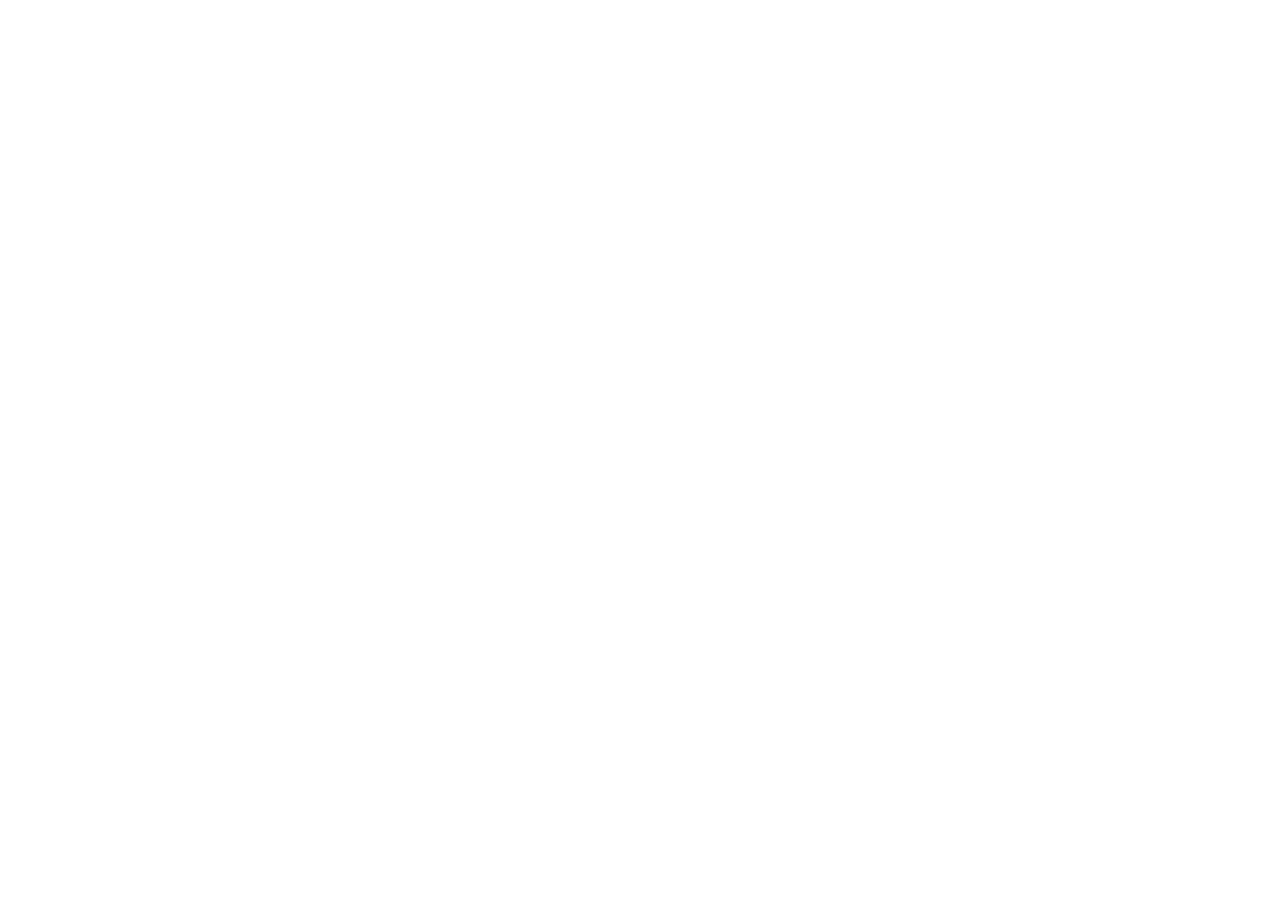
==== index.html @ c25cf402 "hey" ====
<!DOCTYPE html>
<html>
    <head>
        <meta charset="utf-8">
        <title>Cheapo Mail</title>
        <link href="index.css" type="text/css" rel="stylesheet" />
        <script src="https://code.jquery.com/jquery-3.1.1.min.js"></script>
        <script src="index.js" type="text/javascript"></script>
	</head>

	<body>
        
	</body>
</html>
---- index.css ----
/*
 * GENERAL STYLES
 */

html {
	height: 100%;
}

body {
    font-family: 'Open Sans', arial;
	height: 100%;
	margin: 0 auto;
}

.container {
	background-color: white;
    width: 100%;
	height: 100%;
	margin: 0 auto;
}
.formdiv
.form{
	border-radius: 4px;
	background-color: #ddddff;
	margin: 48px 25% 0px 25%;
	padding: 8px 8px 32px 8px;
    box-shadow: 2px 2px 4px gray;
}
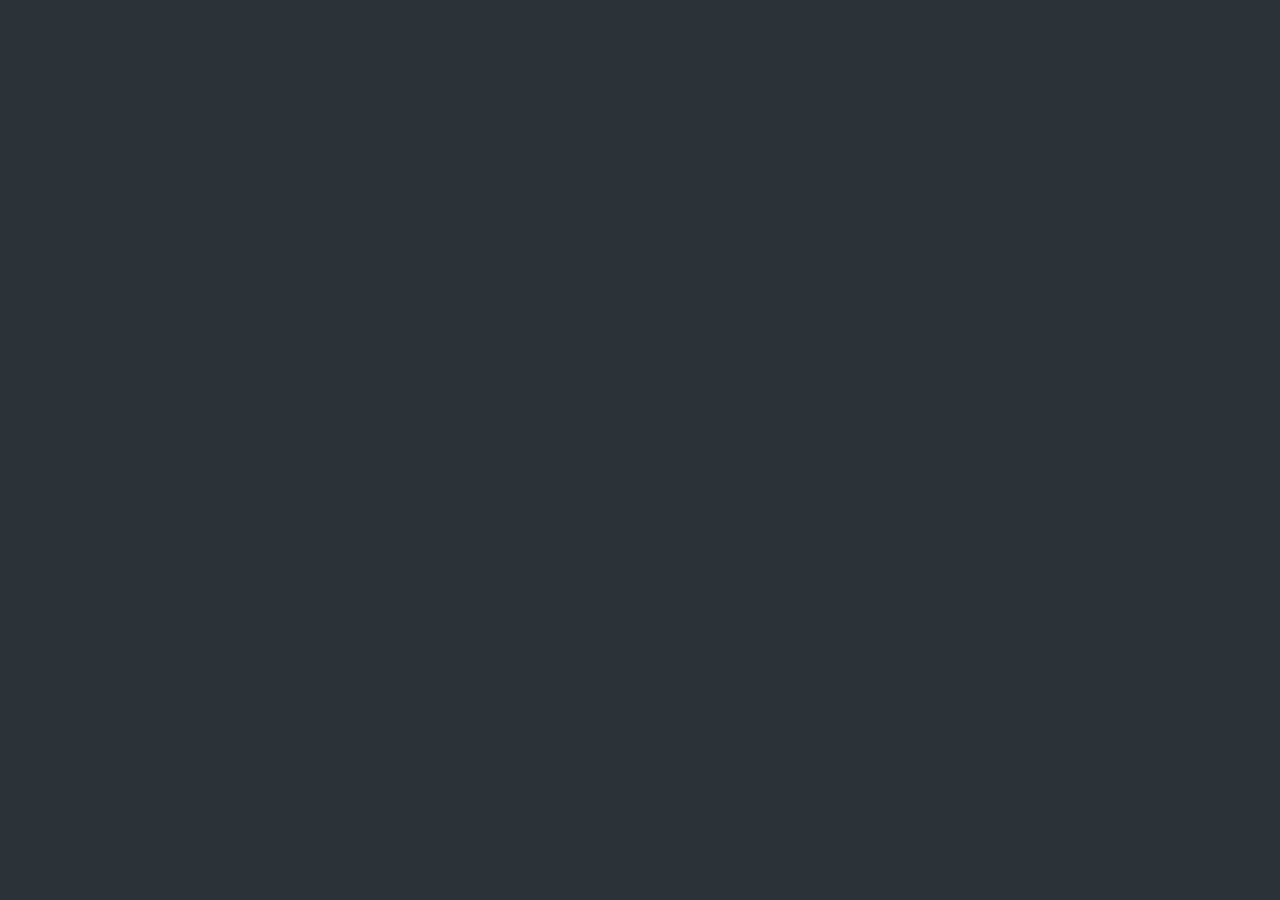
==== commit 1bddda77: "heu" ====
--- a/index.html
+++ b/index.html
@@ -3,12 +3,13 @@
     <head>
         <meta charset="utf-8">
         <title>Cheapo Mail</title>
-        <link href="index.css" type="text/css" rel="stylesheet" />
+        <link href="index.css" type="text/css" rel="stylesheet" >
         <script src="https://code.jquery.com/jquery-3.1.1.min.js"></script>
         <script src="index.js" type="text/javascript"></script>
+        <link rel="stylesheet" href="https://fonts.googleapis.com/css?family=Open+Sans:400,700">
 	</head>
 
 	<body>
         
 	</body>
-</html>+</html>
--- a/index.css
+++ b/index.css
@@ -2,27 +2,195 @@
  * GENERAL STYLES
  */
 
-html {
-	height: 100%;
+/*html {*/
+/*	height: 100%;*/
+/*}*/
+
+/*body {*/
+/*    font-family: 'Open Sans', arial;*/
+/*	height: 100%;*/
+/*	margin: 0 auto;*/
+/*}*/
+
+/*.container {*/
+/*	background-color: white;*/
+/*    width: 100%;*/
+/*	height: 100%;*/
+/*	margin: 0 auto;*/
+/*}*/
+/*.formdiv*/
+/*.form{*/
+/*	border-radius: 4px;*/
+/*	background-color: #ddddff;*/
+/*	margin: 48px 25% 0px 25%;*/
+/*	padding: 8px 8px 32px 8px;*/
+/*    box-shadow: 2px 2px 4px gray;*/
+/*}*/
+
+
+
+[class*="fontawesome-"]:before {
+  font-family: 'FontAwesome', sans-serif;
 }
 
 body {
-    font-family: 'Open Sans', arial;
-	height: 100%;
-	margin: 0 auto;
+  background: #2c3338;
+  color: #ffffff;
+  font: 87.5%/1.5em 'Open Sans', sans-serif;
+  margin: 0;
+}
+
+input {
+  border: none;
+  font-family: 'Open Sans', Arial, sans-serif;
+  font-size: 16px;
+  line-height: 1.5em;
+  padding: 0;
+  -webkit-appearance: none;
+}
+
+p {
+  line-height: 1.5em;
+}
+
+after { clear: both; }
+
+#login {
+  margin: 50px auto;
+  width: 320px;
+}
+
+#login div {
+  text-align:center;
+  width: 320px;
+}
+
+
+#login form {
+  margin: auto;
+  padding: 22px 22px 22px 22px;
+  width: 100%;
+  border-radius: 5px;
+  background: #282e33;
+  border-top: 3px solid #434a52;
+  border-bottom: 3px solid #434a52;
+}
+
+#login form span {
+  background-color: #363b41;
+  border-radius: 3px 0px 0px 3px;
+  border-right: 3px solid #434a52;
+  color: #606468;
+  display: block;
+  float: left;
+  line-height: 50px;
+  text-align: center;
+  width: 50px;
+  height: 50px;
+}
+
+#login form input[type="text"] {
+  background-color: #3b4148;
+  border-radius: 0px 3px 3px 0px;
+  color: #a9a9a9;
+  margin-bottom: 1em;
+  padding: 0 16px;
+  width: 235px;
+  height: 50px;
+}
+
+#login form input[type="password"] {
+  background-color: #3b4148;
+  border-radius: 0px 3px 3px 0px;
+  color: #a9a9a9;
+  margin-bottom: 1em;
+  padding: 0 16px;
+  width: 235px;
+  height: 50px;
+}
+
+#login form button[type="submit"] {
+  background: #b5cd60;
+  border: 0;
+  width: 84%;
+  height: 40px;
+  border-radius: 3px;
+  color: white;
+  cursor: pointer;
+  transition: background 0.3s ease-in-out;
+}
+
+#login form button[type="submit"]:hover {
+  background: #16aa56;
+}
+
+#login div button[type="submit"] {
+  background: #b5cd60;
+  border: 0;
+  width: 84%;
+  height: 40px;
+  border-radius: 3px;
+  color: white;
+  cursor: pointer;
+  transition: background 0.3s ease-in-out;
 }
 
 .container {
-	background-color: white;
-    width: 100%;
-	height: 100%;
-	margin: 0 auto;
+  text-align: center;
 }
-.formdiv
-.form{
-	border-radius: 4px;
-	background-color: #ddddff;
-	margin: 48px 25% 0px 25%;
-	padding: 8px 8px 32px 8px;
-    box-shadow: 2px 2px 4px gray;
+
+#logout{
+  background: #b5cd60;
+  border: 0;
+  width: 7%;
+  height: 40px;
+  border-radius: 3px;
+  color: white;
+  cursor: pointer;
+  transition: background 0.3s ease-in-out;
+}
+
+#logout:hover {
+  background: #16aa56;
+}
+
+h1{
+  font-family:arial;
+  font-size:35px ;
+  color: pink;
+}
+
+.container form input[type="text"] {
+  background-color: #3b4148;
+  border-radius: 0px 3px 3px 0px;
+  color: #a9a9a9;
+  margin-bottom: 1em;
+  padding: 0 16px;
+  width: 235px;
+  height: 50px;
+}
+
+.container form input[type="password"] {
+  background-color: #3b4148;
+  border-radius: 0px 3px 3px 0px;
+  color: #a9a9a9;
+  margin-bottom: 1em;
+  padding: 0 16px;
+  width: 235px;
+  height: 50px;
+}
+
+.container form button[type="submit"] {
+  background: #b5cd60;
+  border: 0;
+  width: 7%;
+  height: 40px;
+  border-radius: 3px;
+  color: white;
+  cursor: pointer;
+  transition: background 0.3s ease-in-out;
+}
+
+.container form button[type="submit"]:hover {
+  background: #16aa56;
 }